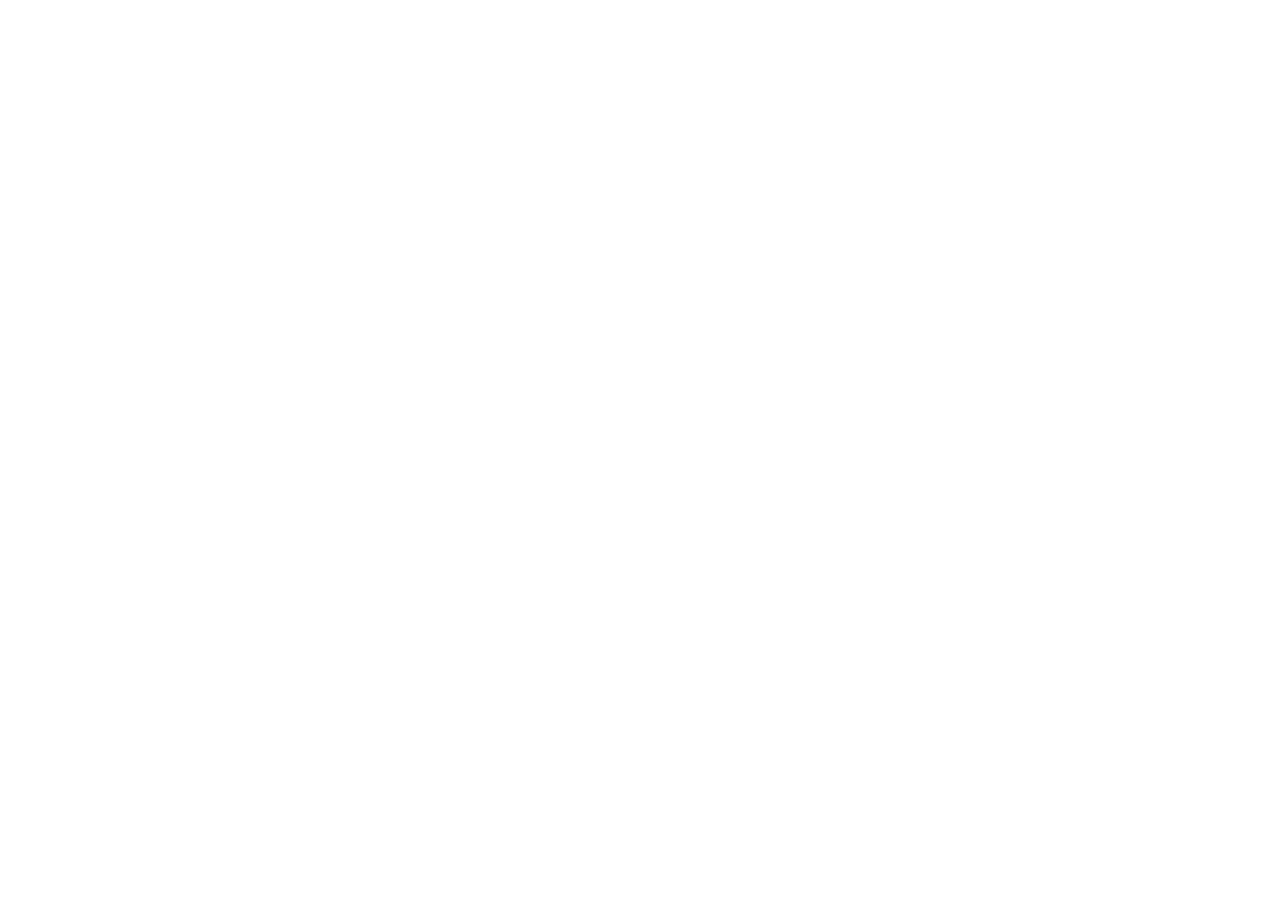
==== index.html @ c8632b8a "second commit" ====
<!DOCTYPE html>
<html lang="en">
<head>
    <meta charset="UTF-8">
    <meta http-equiv="X-UA-Compatible" content="IE=edge">
    <meta name="viewport" content="width=device-width, initial-scale=1.0">
    <title>My first repo</title>
    <link rel="html" href="first_html.html">
</head>
<body>
    
</body>
</html>
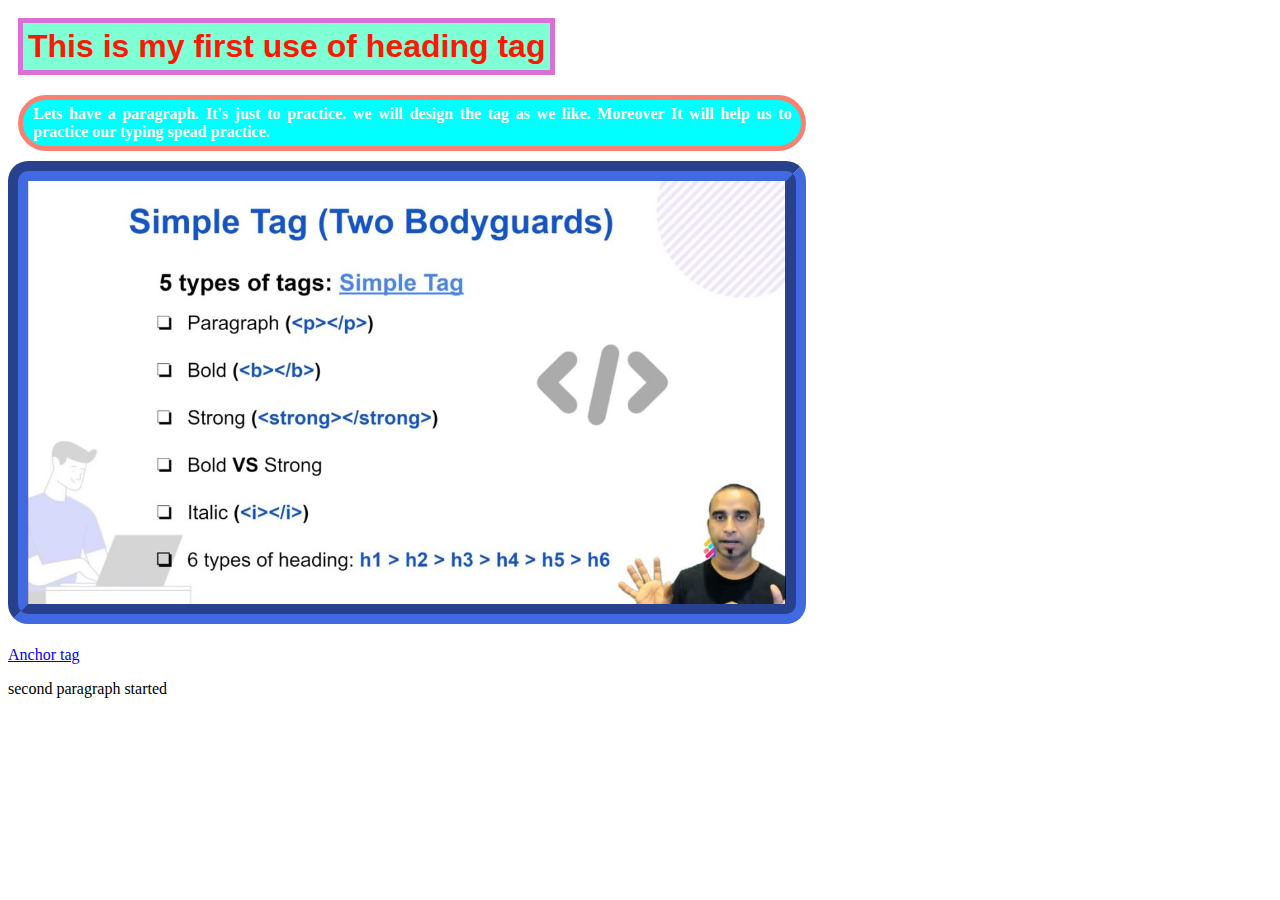
==== commit 8e4c7037: "files renamed" ====
--- a/index.html
+++ b/index.html
@@ -4,10 +4,20 @@
     <meta charset="UTF-8">
     <meta http-equiv="X-UA-Compatible" content="IE=edge">
     <meta name="viewport" content="width=device-width, initial-scale=1.0">
-    <title>My first repo</title>
-    <link rel="html" href="first_html.html">
+    <title>Module 1 Practice</title>
+    <link rel="stylesheet" href="style.css">
 </head>
 <body>
-    
+    <h1>This is my first use of heading tag</h1>
+
+    <p id="para">Lets have a paragraph. It's just to practice. we will design the tag as we like. Moreover It will help us to practice our typing spead practice.</p>
+
+    <img id="Image_1" src="1.JPG" alt="Screen Shot of the Lecture 1"> <br><br>
+
+    <a id="anchor" href="https://web.programming-hero.com/" target="_blank">Anchor tag</a>
+
+    <p>second paragraph started</p>
+
+
 </body>
 </html>--- a/style.css
+++ b/style.css
@@ -0,0 +1,37 @@
+h1{ color: rgb(251, 25, 5);
+    text-align: center; 
+    font-family: Arial, Helvetica, sans-serif;
+    display: inline-block;
+    background-color: aquamarine;
+    
+    padding: 5px;
+    border: 5px solid orchid;
+    margin: 10px;
+}
+
+#para{
+    text-align: justify;
+    color: oldlace;
+    display: block;
+    margin: 10px;
+    padding: 5px 10px;
+    background-color: aqua;
+    width: 60%;
+    border: 5px solid salmon;
+    border-radius: 30px;
+    font-weight: 700;
+}
+
+#Image_1{
+    height: 60%;
+    width: 60%;
+    border: 20px solid royalblue;
+    border-style: groove;
+    border-radius: 20px;
+}
+
+#Anchor{
+    text-decoration: none;
+    text-transform: capitalize;
+    
+}